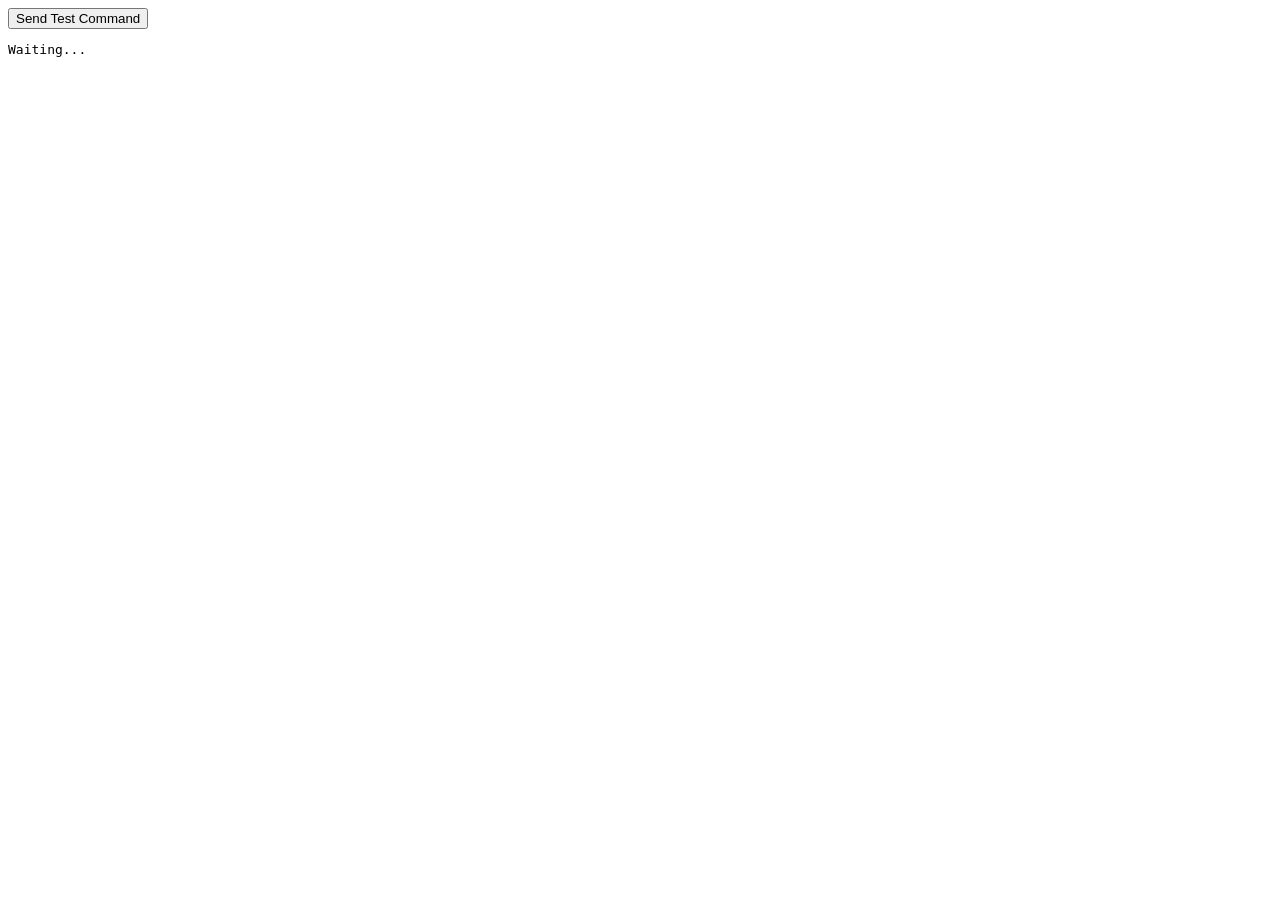
==== index.html @ b591f758 "CC test" ====
<!DOCTYPE html>
<html lang="en">
<head>
    <meta charset="UTF-8">
    <meta name="viewport" content="width=device-width, initial-scale=1.0">
    <title>Cobblestone Labs base manager</title>
    <link rel="icon" type="image/png" href="cobble.png">
</head>
<body>
<button id="test">Send Test Command</button>

<pre id="output">Waiting...</pre>

<script>
document.getElementById("test").addEventListener("click", async () => {
    document.getElementById("output").textContent =
        "Button clicked!";
});
</script>
</body>
</html>
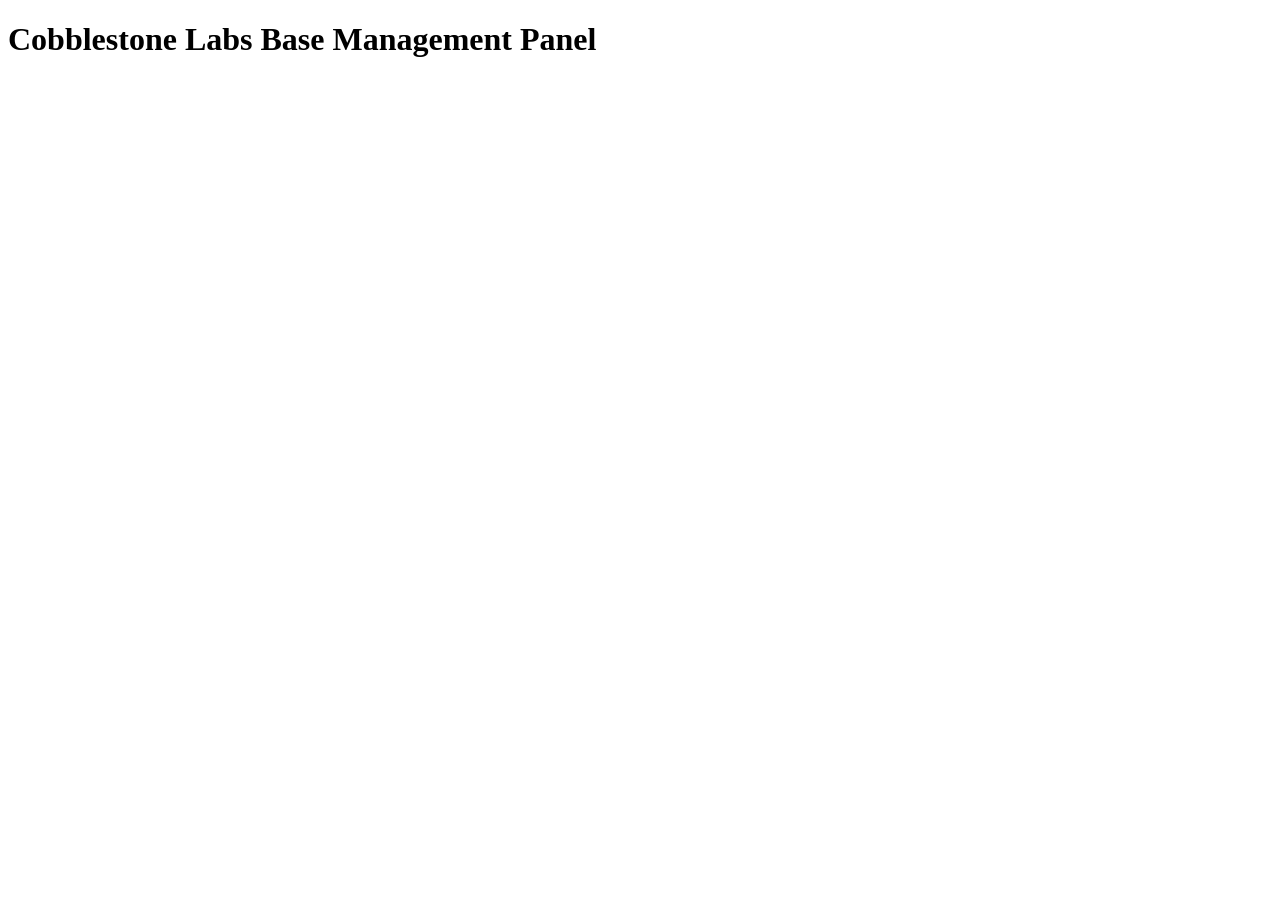
==== commit 73a53027: "Added Title" ====
--- a/index.html
+++ b/index.html
@@ -7,15 +7,6 @@
     <link rel="icon" type="image/png" href="cobble.png">
 </head>
 <body>
-<button id="test">Send Test Command</button>
-
-<pre id="output">Waiting...</pre>
-
-<script>
-document.getElementById("test").addEventListener("click", async () => {
-    document.getElementById("output").textContent =
-        "Button clicked!";
-});
-</script>
+<h1>Cobblestone Labs Base Management Panel</h1>
 </body>
 </html>
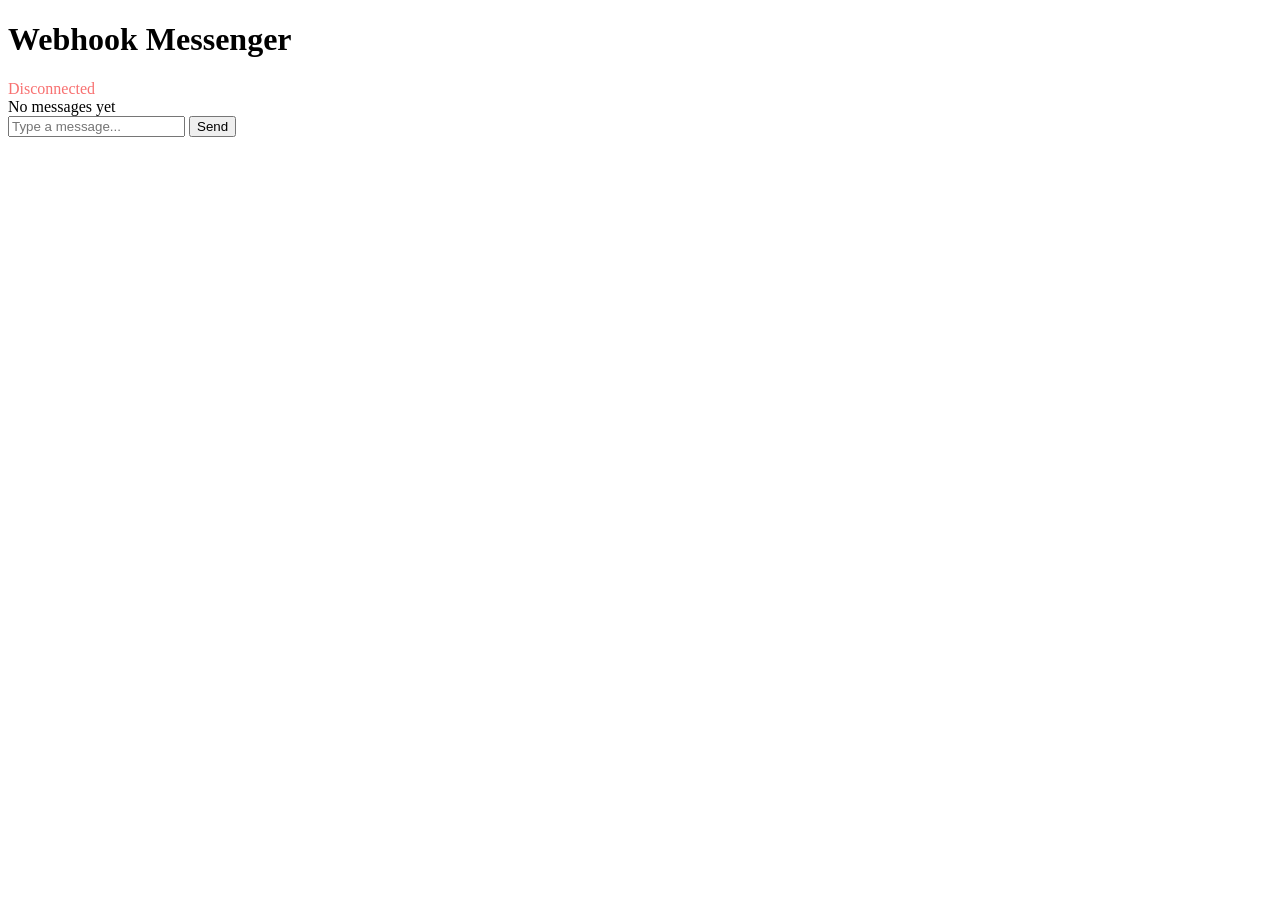
==== commit 5c139d4c: "Testing Webhook -> Website" ====
--- a/index.html
+++ b/index.html
@@ -7,6 +7,31 @@
     <link rel="icon" type="image/png" href="cobble.png">
 </head>
 <body>
-<h1>Cobblestone Labs Base Management Panel</h1>
+  <div class="app">
+    <header>
+      <h1>Webhook Messenger</h1>
+      <span id="status">Disconnected</span>
+    </header>
+
+    <main id="messages">
+      <div class="empty">
+        No messages yet
+      </div>
+    </main>
+
+    <form id="messageForm">
+      <input
+        id="messageInput"
+        type="text"
+        placeholder="Type a message..."
+        autocomplete="off"
+        required
+      >
+
+      <button type="submit">Send</button>
+    </form>
+  </div>
+
+  <script src="script.js"></script>
 </body>
 </html>
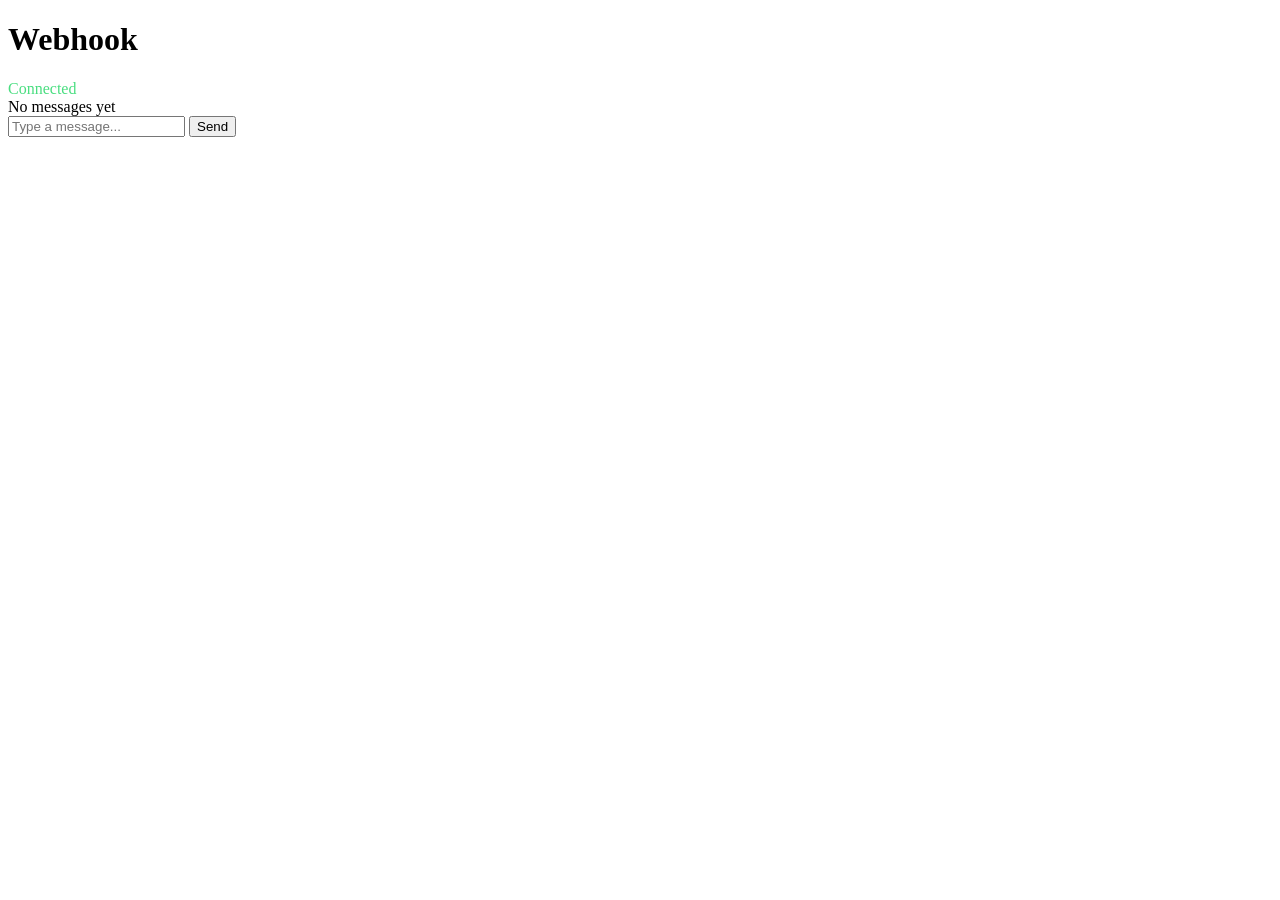
==== commit d540b8e8: "temp" ====
--- a/index.html
+++ b/index.html
@@ -9,7 +9,7 @@
 <body>
   <div class="app">
     <header>
-      <h1>Webhook Messenger</h1>
+      <h1>Webhook</h1>
       <span id="status">Disconnected</span>
     </header>
 
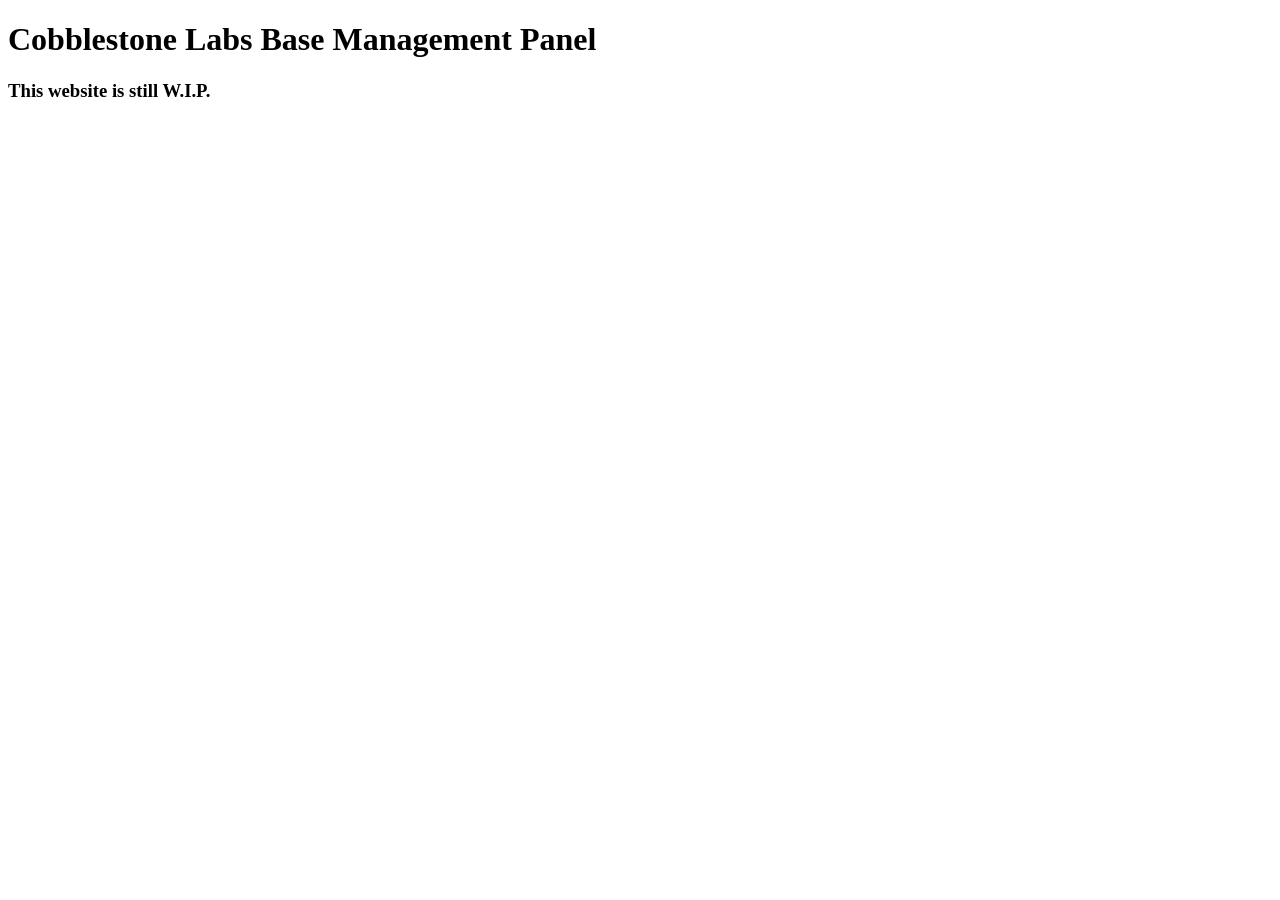
==== commit e3ec9b59: "Wip page" ====
--- a/index.html
+++ b/index.html
@@ -7,31 +7,7 @@
     <link rel="icon" type="image/png" href="cobble.png">
 </head>
 <body>
-  <div class="app">
-    <header>
-      <h1>Webhook</h1>
-      <span id="status">Disconnected</span>
-    </header>
-
-    <main id="messages">
-      <div class="empty">
-        No messages yet
-      </div>
-    </main>
-
-    <form id="messageForm">
-      <input
-        id="messageInput"
-        type="text"
-        placeholder="Type a message..."
-        autocomplete="off"
-        required
-      >
-
-      <button type="submit">Send</button>
-    </form>
-  </div>
-
-  <script src="script.js"></script>
+    <h1>Cobblestone Labs Base Management Panel</h1>
+    <h3>This website is still W.I.P.</h3>
 </body>
 </html>
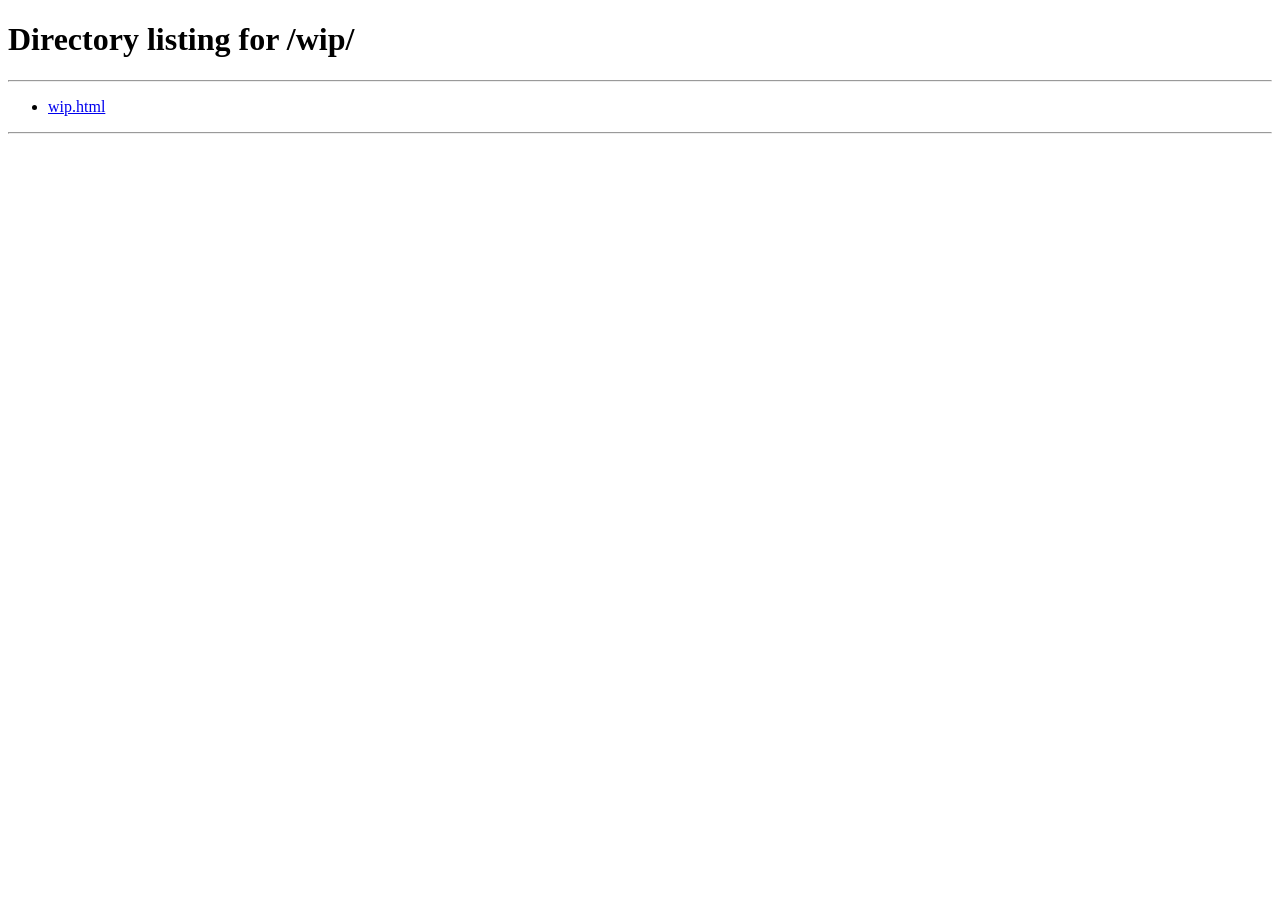
==== commit a9a1ddf4: "Added proper WIP page" ====
--- a/index.html
+++ b/index.html
@@ -5,9 +5,9 @@
     <meta name="viewport" content="width=device-width, initial-scale=1.0">
     <title>Cobblestone Labs base manager</title>
     <link rel="icon" type="image/png" href="cobble.png">
+    <meta http-equiv="refresh" content="0; url=../wip/">
 </head>
 <body>
     <h1>Cobblestone Labs Base Management Panel</h1>
-    <h3>This website is still W.I.P.</h3>
 </body>
 </html>
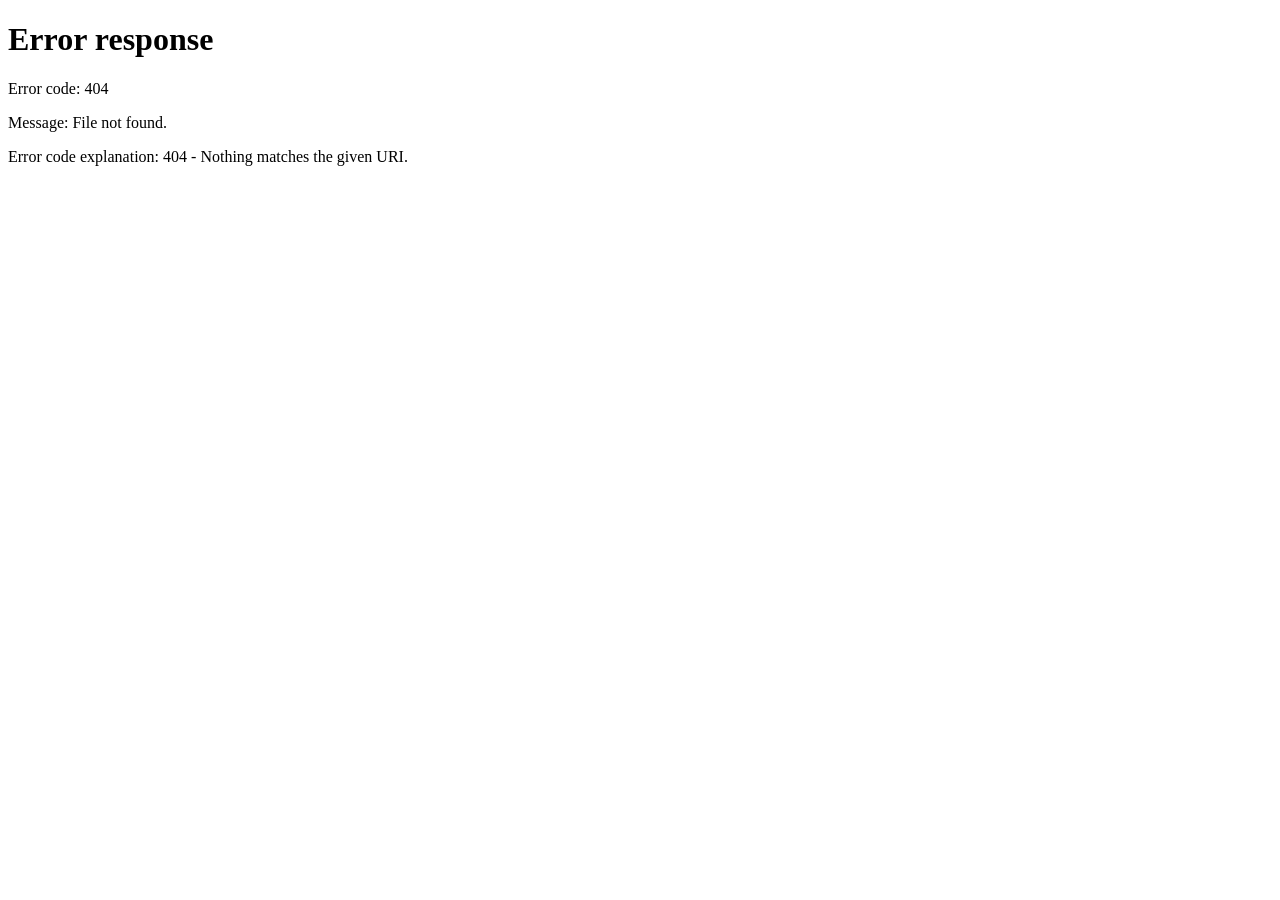
==== commit 520895ea: "fixed redirect" ====
--- a/index.html
+++ b/index.html
@@ -5,7 +5,7 @@
     <meta name="viewport" content="width=device-width, initial-scale=1.0">
     <title>Cobblestone Labs base manager</title>
     <link rel="icon" type="image/png" href="cobble.png">
-    <meta http-equiv="refresh" content="0; url=../wip/">
+    <meta http-equiv="refresh" content="0; url=../CblBaseControlsCreateCraft/wip/">
 </head>
 <body>
     <h1>Cobblestone Labs Base Management Panel</h1>
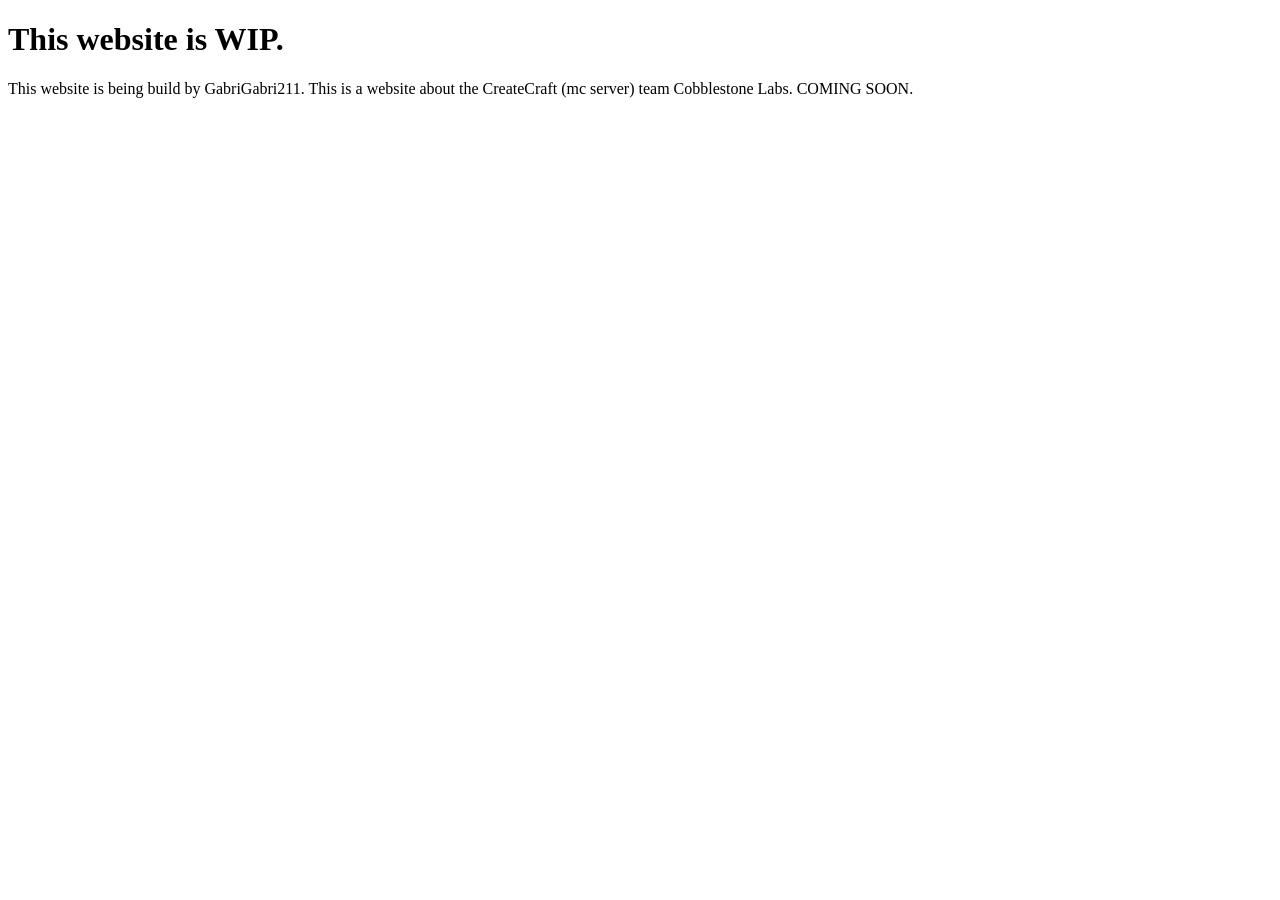
==== commit e7d77fda: "please fix" ====
--- a/index.html
+++ b/index.html
@@ -5,7 +5,7 @@
     <meta name="viewport" content="width=device-width, initial-scale=1.0">
     <title>Cobblestone Labs base manager</title>
     <link rel="icon" type="image/png" href="cobble.png">
-    <meta http-equiv="refresh" content="0; url=../CblBaseControlsCreateCraft/wip/">
+    <meta http-equiv="refresh" content="0; url=https://gabrigabri211.github.io/CblBaseControlsCreateCraft/wip/">
 </head>
 <body>
     <h1>Cobblestone Labs Base Management Panel</h1>
